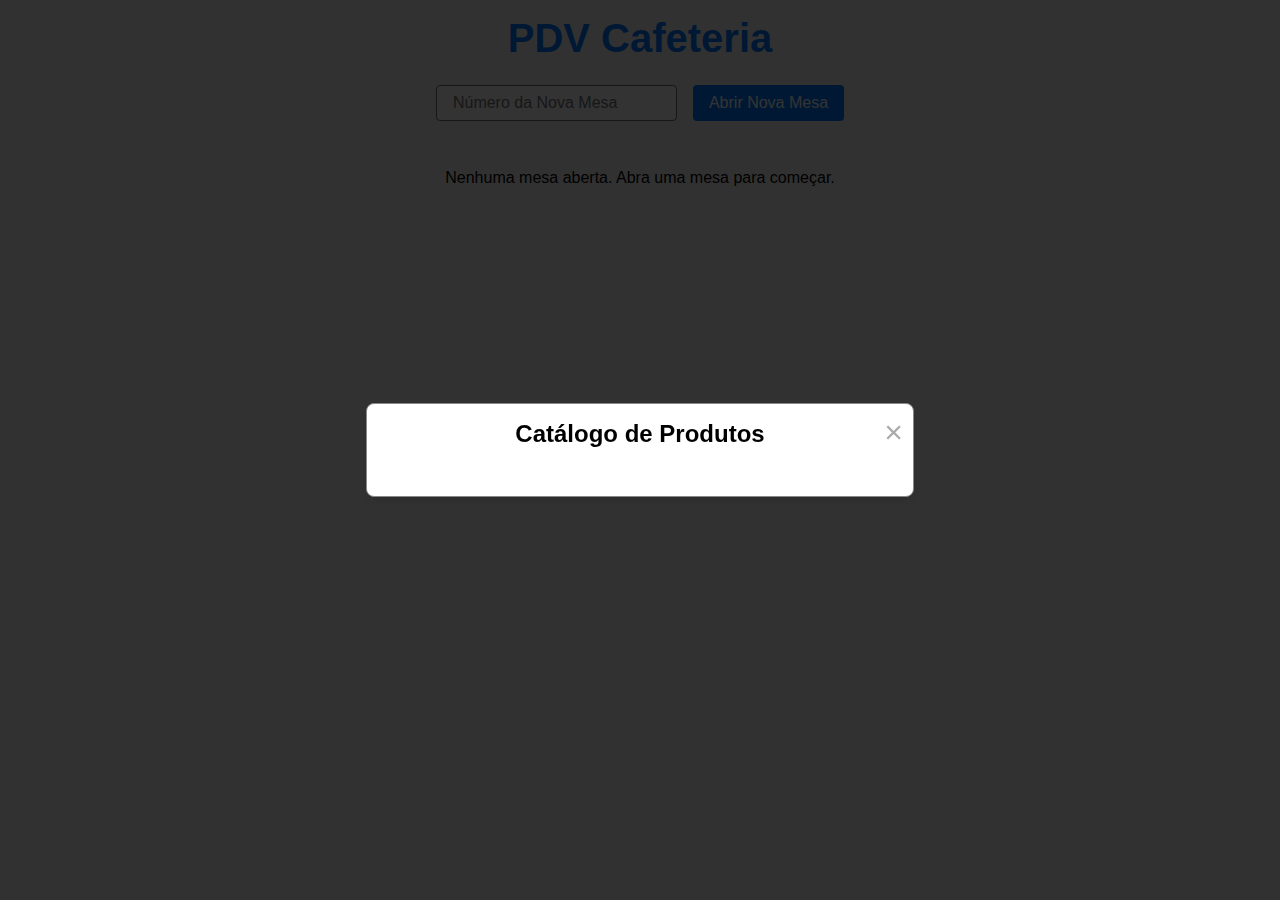
==== index.html @ 39b65777 "versão 0.0.1" ====
<!DOCTYPE html>
<html lang="pt-br">
<head>
  <meta charset="UTF-8">
  <meta name="viewport" content="width=device-width, initial-scale=1.0">
  <title>PDV Cafeteria</title>
  <link rel="stylesheet" href="styles.css">
</head>
<body>
  <div class="container">
    <h1>PDV Cafeteria</h1>
    <div class="mesa-controls">
      <input type="number" id="mesaInput" placeholder="Número da Nova Mesa">
      <button id="abrirMesaBtn">Abrir Nova Mesa</button>
    </div>
    <div id="tabsList" class="tabs-list"></div>
    <div id="tabsContent" class="tabs-content"></div>
    <div id="modal" class="modal">
      <div class="modal-content">
        <span id="closeModal" class="close">&times;</span>
        <h2>Catálogo de Produtos</h2>
        <div id="produtosContainer" class="produtos-container"></div>
      </div>
    </div>
  </div>
  <script src="script.js"></script>
</body>
</html>
---- styles.css ----
:root {
    --font-size: 1rem;
    --padding: 1rem;
    --modal-width: 90vw;
    --modal-height: 80vh;
    --primary-color: #007bff;
    --secondary-color: #6c757d;
    --accent-color: #ff6b6b;
    --background-color: #f5f5f5;
    --card-bg-color: white;
    --card-border-radius: 0.5rem;
    --card-shadow: 0 4px 8px rgba(0, 0, 0, 0.1);
    --card-transition: transform 0.3s ease;
    --card-hover-transform: scale(1.05);
    --card-title-color: #333;
    --card-price-color: #007bff;
    --modal-bg-color: rgba(0, 0, 0, 0.8); /* Dark background */
    --modal-content-bg-color: white;
    --close-btn-color: #aaa;
    --close-btn-hover-color: black;
    --button-bg-color: #007bff;
    --button-hover-bg-color: #0056b3;
    --button-text-color: white;
  }
  
  * {
    box-sizing: border-box;
    margin: 0;
    padding: 0;
    font-family: 'Arial', sans-serif;
  }
  
  body {
    background-color: var(--background-color);
    overflow: hidden; /* Prevent scrolling of the body */
  }
  
  .container {
    padding: var(--padding);
    text-align: center;
  }
  
  h1 {
    font-size: 2.5rem;
    margin-bottom: 1.5rem;
    color: var(--primary-color);
  }
  
  .mesa-controls {
    display: flex;
    justify-content: center;
    gap: 1rem;
    margin-bottom: 2rem;
  }
  
  input, button {
    font-size: var(--font-size);
    padding: 0.5rem 1rem;
    border: none;
    border-radius: 0.25rem;
  }
  
  input {
    border: 1px solid var(--secondary-color);
  }
  
  button {
    background-color: var(--button-bg-color);
    color: var(--button-text-color);
    cursor: pointer;
    transition: background-color 0.3s ease;
  }
  
  button:hover {
    background-color: var(--button-hover-bg-color);
  }
  
  .tabs-list {
    display: flex;
    justify-content: center;
    gap: 1rem;
    margin-bottom: 1rem;
  }
  
  .tabs-list button {
    background-color: var(--secondary-color);
  }
  
  .tabs-list button.active {
    background-color: var(--primary-color);
  }
  
  .tabs-content .card {
    background-color: var(--card-bg-color);
    padding: var(--padding);
    box-shadow: var(--card-shadow);
    margin-bottom: var(--padding);
    border-radius: var(--card-border-radius);
    max-width: 768px;
    margin: auto; /* Center align */
  }
  
  .modal {
    display: none;
    position: fixed;
    z-index: 1;
    left: 0;
    top: 0;
    width: 100%;
    height: 100%;
    background-color: var(--modal-bg-color);
    display: flex;
    align-items: center;
    justify-content: center;
  }
  
  .modal-content {
    background-color: var(--modal-content-bg-color);
    padding: var(--padding);
    border: 1px solid #888;
    width: calc(250px * 2 + 3rem); /* 2 cards width + padding */
    max-height: 800px;
    overflow-y: auto;
    border-radius: var(--card-border-radius);
    box-shadow: var(--card-shadow);
    position: relative;
  }
  
  .modal-content h2 {
    margin-bottom: 32px; /* Added margin-bottom */
  }
  
  .close {
    color: var(--close-btn-color);
    position: absolute;
    top: 10px;
    right: 10px;
    font-size: 2rem;
    cursor: pointer;
  }
  
  .close:hover,
  .close:focus {
    color: var(--close-btn-hover-color);
  }
  
  .produtos-container {
    display: grid;
    grid-template-columns: repeat(2, 1fr);
    gap: var(--padding);
  }
  
  .card {
    display: flex;
    flex-direction: column;
    background-color: var(--card-bg-color);
    box-shadow: var(--card-shadow);
    border-radius: var(--card-border-radius);
    overflow: hidden;
    transition: var(--card-transition);
    max-width: 250px;
    margin: auto; /* Center align */
  }
  
  .card:hover {
    transform: var(--card-hover-transform);
  }
  
  .card img {
    width: 100%;
    height: auto;
  }
  
  .card-content {
    padding: var(--padding);
    flex: 1;
  }
  
  .card-content h3 {
    margin: 0 0 0.5rem;
    color: var(--card-title-color);
    font-size: 1.25rem;
  }
  
  .card-content p {
    margin: 0.5rem 0;
    color: var(--secondary-color);
  }
  
  .card-content .font-bold {
    color: var(--card-price-color);
    font-size: 1.5rem;
  }
  
  .card-content button {
    background-color: var(--accent-color);
    color: var(--button-text-color);
    cursor: pointer;
    transition: background-color 0.3s ease;
  }
  
  .card-content button:hover {
    background-color: var(--button-hover-bg-color);
  }
  
  .close-mesa-btn {
    max-width: 160px;
    margin-top: 16px;
    margin-left: 0;
  }
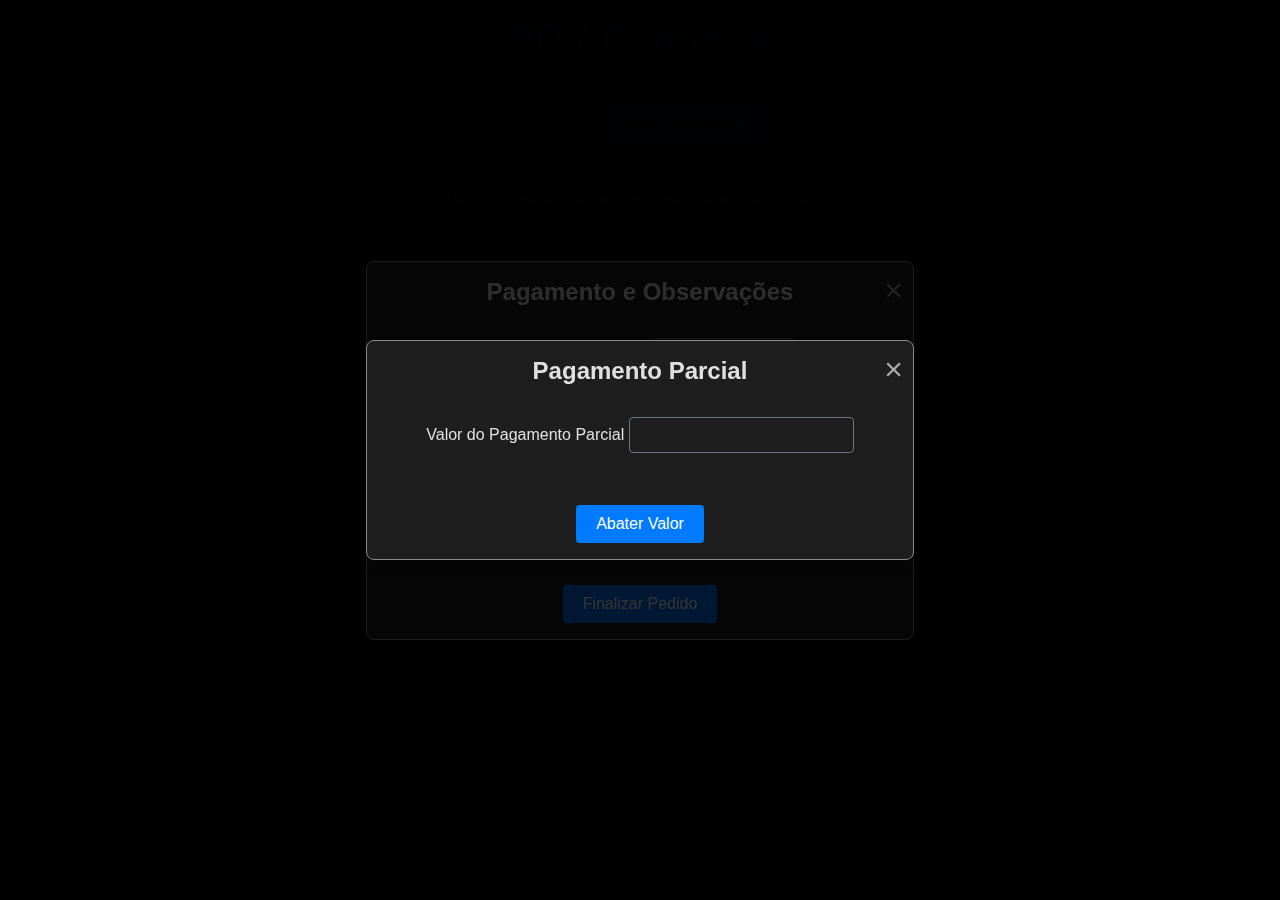
==== commit 660f051a: "versão 0.0.3" ====
--- a/index.html
+++ b/index.html
@@ -10,7 +10,7 @@
   <div class="container">
     <h1>PDV Cafeteria</h1>
     <div class="mesa-controls">
-      <input type="number" id="mesaInput" placeholder="Número da Nova Mesa">
+      <input type="number" id="mesaInput" placeholder="Número da Nova Mesa" max="99" min="1">
       <button id="abrirMesaBtn">Abrir Nova Mesa</button>
     </div>
     <div id="tabsList" class="tabs-list"></div>
@@ -19,7 +19,52 @@
       <div class="modal-content">
         <span id="closeModal" class="close">&times;</span>
         <h2>Catálogo de Produtos</h2>
+        <select id="categoriaSelect">
+          <option value="Todas">Todas</option>
+          <option value="Bebidas">Bebidas</option>
+          <option value="Doces">Doces</option>
+          <option value="Lanches">Lanches</option>
+        </select>
         <div id="produtosContainer" class="produtos-container"></div>
+      </div>
+    </div>
+    <div id="modalPagamento" class="modal">
+      <div class="modal-content">
+        <span id="closeModalPagamento" class="close">&times;</span>
+        <h2>Pagamento e Observações</h2>
+        <form id="formPagamento">
+          <div class="form-group">
+            <label for="metodoPagamento">Método de Pagamento</label>
+            <select id="metodoPagamento" required>
+              <option value="Cartão de Crédito">Cartão de Crédito</option>
+              <option value="Dinheiro">Dinheiro</option>
+              <option value="Pix">Pix</option>
+            </select>
+          </div>
+          <div class="form-group">
+            <label for="observacoes">Observações</label>
+            <textarea id="observacoes" rows="4"></textarea>
+          </div>
+          <div class="form-group">
+            <input type="checkbox" id="incluirServico">
+            <label for="incluirServico">Incluir 10% de serviço</label>
+          </div>
+          <button type="submit">Finalizar Pedido</button>
+        </form>
+      </div>
+    </div>
+    <div id="modalPagamentoParcial" class="modal">
+      <div class="modal-content">
+        <span id="closeModalPagamentoParcial" class="close">&times;</span>
+        <h2>Pagamento Parcial</h2>
+        <form id="formPagamentoParcial">
+          <div class="form-group">
+            <label for="valorPagamentoParcial">Valor do Pagamento Parcial</label>
+            <input type="number" id="valorPagamentoParcial" step="0.01" min="0" required>
+          </div>
+          <button type="submit">Abater Valor</button>
+        </form>
+        <div id="resumoPagamentoParcial"></div>
       </div>
     </div>
   </div>
--- a/styles.css
+++ b/styles.css
@@ -1,211 +1,292 @@
 :root {
-    --font-size: 1rem;
-    --padding: 1rem;
-    --modal-width: 90vw;
-    --modal-height: 80vh;
-    --primary-color: #007bff;
-    --secondary-color: #6c757d;
-    --accent-color: #ff6b6b;
-    --background-color: #f5f5f5;
-    --card-bg-color: white;
-    --card-border-radius: 0.5rem;
-    --card-shadow: 0 4px 8px rgba(0, 0, 0, 0.1);
-    --card-transition: transform 0.3s ease;
-    --card-hover-transform: scale(1.05);
-    --card-title-color: #333;
-    --card-price-color: #007bff;
-    --modal-bg-color: rgba(0, 0, 0, 0.8); /* Dark background */
-    --modal-content-bg-color: white;
-    --close-btn-color: #aaa;
-    --close-btn-hover-color: black;
-    --button-bg-color: #007bff;
-    --button-hover-bg-color: #0056b3;
-    --button-text-color: white;
-  }
-  
-  * {
-    box-sizing: border-box;
-    margin: 0;
-    padding: 0;
-    font-family: 'Arial', sans-serif;
-  }
-  
-  body {
-    background-color: var(--background-color);
-    overflow: hidden; /* Prevent scrolling of the body */
-  }
-  
-  .container {
-    padding: var(--padding);
-    text-align: center;
-  }
-  
-  h1 {
-    font-size: 2.5rem;
-    margin-bottom: 1.5rem;
-    color: var(--primary-color);
-  }
-  
-  .mesa-controls {
-    display: flex;
-    justify-content: center;
-    gap: 1rem;
-    margin-bottom: 2rem;
-  }
-  
-  input, button {
-    font-size: var(--font-size);
-    padding: 0.5rem 1rem;
-    border: none;
-    border-radius: 0.25rem;
-  }
-  
-  input {
-    border: 1px solid var(--secondary-color);
-  }
-  
-  button {
-    background-color: var(--button-bg-color);
-    color: var(--button-text-color);
-    cursor: pointer;
-    transition: background-color 0.3s ease;
-  }
-  
-  button:hover {
-    background-color: var(--button-hover-bg-color);
-  }
-  
-  .tabs-list {
-    display: flex;
-    justify-content: center;
-    gap: 1rem;
-    margin-bottom: 1rem;
-  }
-  
-  .tabs-list button {
-    background-color: var(--secondary-color);
-  }
-  
-  .tabs-list button.active {
-    background-color: var(--primary-color);
-  }
-  
-  .tabs-content .card {
-    background-color: var(--card-bg-color);
-    padding: var(--padding);
-    box-shadow: var(--card-shadow);
-    margin-bottom: var(--padding);
-    border-radius: var(--card-border-radius);
-    max-width: 768px;
-    margin: auto; /* Center align */
-  }
-  
-  .modal {
-    display: none;
-    position: fixed;
-    z-index: 1;
-    left: 0;
-    top: 0;
-    width: 100%;
-    height: 100%;
-    background-color: var(--modal-bg-color);
-    display: flex;
-    align-items: center;
-    justify-content: center;
-  }
-  
-  .modal-content {
-    background-color: var(--modal-content-bg-color);
-    padding: var(--padding);
-    border: 1px solid #888;
-    width: calc(250px * 2 + 3rem); /* 2 cards width + padding */
-    max-height: 800px;
-    overflow-y: auto;
-    border-radius: var(--card-border-radius);
-    box-shadow: var(--card-shadow);
-    position: relative;
-  }
-  
-  .modal-content h2 {
-    margin-bottom: 32px; /* Added margin-bottom */
-  }
-  
-  .close {
-    color: var(--close-btn-color);
-    position: absolute;
-    top: 10px;
-    right: 10px;
-    font-size: 2rem;
-    cursor: pointer;
-  }
-  
-  .close:hover,
-  .close:focus {
-    color: var(--close-btn-hover-color);
-  }
-  
-  .produtos-container {
-    display: grid;
-    grid-template-columns: repeat(2, 1fr);
-    gap: var(--padding);
-  }
-  
-  .card {
-    display: flex;
-    flex-direction: column;
-    background-color: var(--card-bg-color);
-    box-shadow: var(--card-shadow);
-    border-radius: var(--card-border-radius);
-    overflow: hidden;
-    transition: var(--card-transition);
-    max-width: 250px;
-    margin: auto; /* Center align */
-  }
-  
-  .card:hover {
-    transform: var(--card-hover-transform);
-  }
-  
-  .card img {
-    width: 100%;
-    height: auto;
-  }
-  
-  .card-content {
-    padding: var(--padding);
-    flex: 1;
-  }
-  
-  .card-content h3 {
-    margin: 0 0 0.5rem;
-    color: var(--card-title-color);
-    font-size: 1.25rem;
-  }
-  
-  .card-content p {
-    margin: 0.5rem 0;
-    color: var(--secondary-color);
-  }
-  
-  .card-content .font-bold {
-    color: var(--card-price-color);
-    font-size: 1.5rem;
-  }
-  
-  .card-content button {
-    background-color: var(--accent-color);
-    color: var(--button-text-color);
-    cursor: pointer;
-    transition: background-color 0.3s ease;
-  }
-  
-  .card-content button:hover {
-    background-color: var(--button-hover-bg-color);
-  }
-  
-  .close-mesa-btn {
-    max-width: 160px;
-    margin-top: 16px;
-    margin-left: 0;
-  }
-  +  --font-size: 1rem;
+  --padding: 1rem;
+  --modal-width: 90vw;
+  --modal-height: 80vh;
+  --primary-color: #007bff;
+  --secondary-color: #6c757d;
+  --accent-color: #ff6b6b;
+  --background-color: #121212;
+  --text-color: #e0e0e0;
+  --card-bg-color: #1e1e1e;
+  --card-border-radius: 0.5rem;
+  --card-shadow: 0 4px 8px rgba(0, 0, 0, 0.3);
+  --card-transition: transform 0.3s ease;
+  --card-hover-transform: scale(1.05);
+  --card-title-color: #e0e0e0;
+  --card-price-color: #007bff;
+  --modal-bg-color: rgba(0, 0, 0, 0.8); /* Dark background */
+  --modal-content-bg-color: #1e1e1e;
+  --close-btn-color: #aaa;
+  --close-btn-hover-color: white;
+  --button-bg-color: #007bff;
+  --button-hover-bg-color: #0056b3;
+  --button-text-color: white;
+}
+
+* {
+  box-sizing: border-box;
+  margin: 0;
+  padding: 0;
+  font-family: 'Arial', sans-serif;
+}
+
+body {
+  background-color: var(--background-color);
+  color: var(--text-color);
+  overflow: hidden; /* Prevent scrolling of the body */
+}
+
+.container {
+  padding: var(--padding);
+  text-align: center;
+}
+
+h1 {
+  font-size: 2.5rem;
+  margin-bottom: 1.5rem;
+  color: var(--primary-color);
+}
+
+.mesa-controls {
+  display: flex;
+  justify-content: center;
+  gap: 1rem;
+  margin-bottom: 2rem;
+}
+
+input, button {
+  font-size: var(--font-size);
+  padding: 0.5rem 1rem;
+  border: none;
+  border-radius: 0.25rem;
+}
+
+input {
+  border: 1px solid var(--secondary-color);
+  background-color: var(--card-bg-color);
+  color: var(--text-color);
+}
+
+button {
+  background-color: var(--button-bg-color);
+  color: var(--button-text-color);
+  cursor: pointer;
+  transition: background-color 0.3s ease;
+}
+
+button:hover {
+  background-color: var(--button-hover-bg-color);
+}
+
+.tabs-list {
+  display: flex;
+  justify-content: center;
+  gap: 1rem;
+  margin-bottom: 1rem;
+}
+
+.tabs-list button {
+  background-color: var(--secondary-color);
+  color: var(--text-color);
+}
+
+.tabs-list button.active {
+  background-color: var(--primary-color);
+  color: var(--button-text-color);
+}
+
+.tabs-content .card {
+  background-color: var(--card-bg-color);
+  padding: var(--padding);
+  box-shadow: var(--card-shadow);
+  margin-bottom: var(--padding);
+  border-radius: var(--card-border-radius);
+  max-width: 768px;
+  margin: auto; /* Center align */
+}
+
+.modal {
+  display: none;
+  position: fixed;
+  z-index: 1;
+  left: 0;
+  top: 0;
+  width: 100%;
+  height: 100%;
+  background-color: var(--modal-bg-color);
+  display: flex;
+  align-items: center;
+  justify-content: center;
+}
+
+.modal-content {
+  background-color: var(--modal-content-bg-color);
+  padding: var(--padding);
+  border: 1px solid #888;
+  width: calc(250px * 2 + 3rem); /* 2 cards width + padding */
+  max-height: 600px; /* Reduced max-height */
+  overflow-y: auto;
+  border-radius: var(--card-border-radius);
+  box-shadow: var(--card-shadow);
+  position: relative;
+}
+
+.modal-content h2 {
+  margin-bottom: 32px; /* Added margin-bottom */
+}
+
+.close {
+  color: var(--close-btn-color);
+  position: absolute;
+  top: 10px;
+  right: 10px;
+  font-size: 2rem;
+  cursor: pointer;
+}
+
+.close:hover,
+.close:focus {
+  color: var(--close-btn-hover-color);
+}
+
+select, textarea, input {
+  margin-bottom: 16px;
+  padding: 8px;
+  border-radius: 4px;
+  border: 1px solid var(--secondary-color);
+  background-color: var(--card-bg-color);
+  color: var(--text-color);
+}
+
+.form-group {
+  margin-bottom: 16px;
+}
+
+#formPagamento button, #formPagamentoParcial button {
+  background-color: var(--button-bg-color);
+  color: var(--button-text-color);
+  padding: 10px 20px;
+  border: none;
+  border-radius: 4px;
+  cursor: pointer;
+}
+
+#formPagamento button:hover, #formPagamentoParcial button:hover {
+  background-color: var(--button-hover-bg-color);
+}
+
+.produtos-container {
+  display: grid;
+  grid-template-columns: repeat(2, 1fr);
+  gap: var(--padding);
+}
+
+.card {
+  display: flex;
+  flex-direction: column;
+  background-color: var(--card-bg-color);
+  box-shadow: var(--card-shadow);
+  border-radius: var(--card-border-radius);
+  overflow: hidden;
+  transition: var(--card-transition);
+  max-width: 250px;
+  margin: auto; /* Center align */
+}
+
+.card:hover {
+  transform: var(--card-hover-transform);
+}
+
+.card img {
+  width: 100%;
+  height: auto;
+}
+
+.card-content {
+  padding: var(--padding);
+  flex: 1;
+}
+
+.card-content h3 {
+  margin: 0 0 0.5rem;
+  color: var(--card-title-color);
+  font-size: 1.25rem;
+}
+
+.card-content p {
+  margin: 0.5rem 0;
+  color: var(--secondary-color);
+}
+
+.card-content .font-bold {
+  color: var(--card-price-color);
+  font-size: 1.5rem;
+}
+
+.card-content button {
+  background-color: var(--accent-color);
+  color: var(--button-text-color);
+  cursor: pointer;
+  transition: background-color 0.3s ease;
+}
+
+.card-content button:hover {
+  background-color: var(--button-hover-bg-color);
+}
+
+.close-mesa-btn, .pagamento-parcial-btn {
+  max-width: 160px;
+  margin-top: 16px;
+  margin-left: 0;
+}
+
+.container {
+  padding: var(--padding);
+  text-align: center;
+}
+
+h1 {
+  font-size: 2.5rem;
+  margin-bottom: 1.5rem;
+  color: var(--primary-color);
+}
+
+button {
+  background-color: var(--button-bg-color);
+  color: var(--button-text-color);
+  padding: 10px 20px;
+  border: none;
+  border-radius: 4px;
+  cursor: pointer;
+  margin-top: 20px;
+}
+
+button:hover {
+  background-color: var(--button-hover-bg-color);
+}
+
+table {
+  width: 100%;
+  margin: 20px 0;
+  border-collapse: collapse;
+}
+
+th, td {
+  border: 1px solid var(--secondary-color);
+  padding: 8px;
+  text-align: left;
+}
+
+th {
+  background-color: var(--secondary-color);
+  color: var(--text-color);
+}
+
+#resumoPagamentoParcial h3 {
+  color: var(--primary-color);
+}
+
+#resumoPagamentoParcial p {
+  margin: 0.5rem 0;
+}
